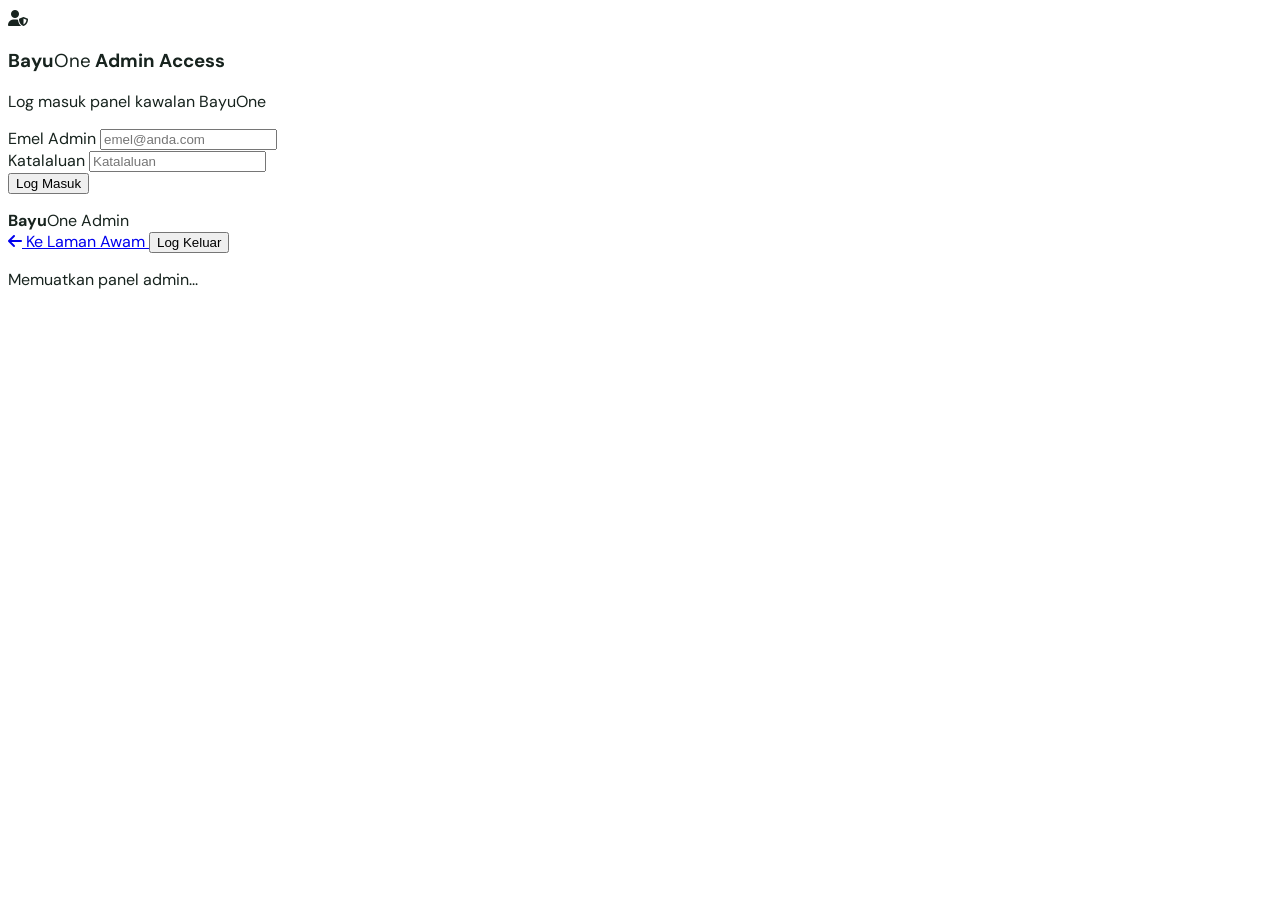
==== admin/index.html @ d57f6cd4 "Phase 4A: Create admin/index.html shell" ====
<!DOCTYPE html>
<html lang="ms">
<head>
    <meta charset="UTF-8">
    <meta name="viewport" content="width=device-width, initial-scale=1.0">
    <title>BayuOne Admin — Panel Pengurusan</title>
    <link rel="icon" type="image/svg+xml" href="../Bayuone.svg">
    <link rel="preconnect" href="https://fonts.googleapis.com">
    <link rel="preconnect" href="https://fonts.gstatic.com" crossorigin>
    <link href="https://fonts.googleapis.com/css2?family=DM+Sans:ital,opsz,wght@0,9..40,100..1000;1,9..40,100..1000&display=swap" rel="stylesheet">
    <link rel="stylesheet" href="https://cdnjs.cloudflare.com/ajax/libs/font-awesome/6.5.1/css/all.min.css">
    <script src="https://cdn.tailwindcss.com"></script>
    <script>
        tailwind.config = {
            theme: {
                extend: {
                    colors: {
                        brand: {
                            DEFAULT: '#126B4C',
                            dark: '#0B5139',
                            text: '#17231E',
                            muted: '#637069',
                            border: '#DCE6DF',
                            bg: '#F4F8F5',
                            accent: '#1CB07E'
                        }
                    },
                    fontFamily: { sans: ['DM Sans', 'sans-serif'] }
                }
            }
        }
    </script>
    <link rel="stylesheet" href="../css/bayuone.css">
</head>
<body class="min-h-screen flex flex-col bg-brand-bg text-brand-text">

    <!-- LOGIN GATE — shown if not logged in -->
    <div id="admin-login-gate" class="hidden min-h-screen flex items-center justify-center p-4">
        <div class="bg-white rounded-2xl max-w-sm w-full p-6 shadow-2xl border border-brand-border">
            <div class="text-center mb-5">
                <div class="w-12 h-12 bg-brand-bg rounded-xl mx-auto flex items-center justify-center text-brand text-xl font-bold mb-2">
                    <i class="fa-solid fa-user-shield"></i>
                </div>
                <h3 class="text-lg font-bold text-brand-dark"><span class="brand-text-b">Bayu</span><span class="brand-text-o">One</span> Admin Access</h3>
                <p class="text-xs text-brand-muted">Log masuk panel kawalan BayuOne</p>
            </div>
            <form id="admin-login-form" class="space-y-3">
                <div>
                    <label class="block text-xs font-bold text-brand-dark mb-1">Emel Admin</label>
                    <input type="email" id="admin-login-email" placeholder="emel@anda.com" required class="w-full border border-brand-border rounded-xl px-3 py-2 text-xs focus:border-brand focus:outline-none">
                </div>
                <div>
                    <label class="block text-xs font-bold text-brand-dark mb-1">Katalaluan</label>
                    <input type="password" id="admin-login-pass" placeholder="Katalaluan" required class="w-full border border-brand-border rounded-xl px-3 py-2 text-xs focus:border-brand focus:outline-none">
                </div>
                <button type="submit" class="w-full bg-brand text-white font-bold py-2.5 rounded-xl text-xs hover:bg-brand-dark transition-colors">
                    Log Masuk
                </button>
                <p id="admin-login-error" class="hidden text-xs text-red-600 text-center font-semibold"></p>
            </form>
        </div>
    </div>

    <!-- ADMIN CONTENT — shown when logged in -->
    <div id="admin-content" class="hidden flex-grow">
        <header class="sticky top-0 z-40 border-b border-brand-border sticky-nav bg-white">
            <div class="max-w-[1400px] mx-auto px-4 sm:px-6 h-16 flex items-center justify-between">
                <div class="flex items-center gap-3">
                    <div class="w-9 h-9 bg-white border border-brand-border rounded-lg flex items-center justify-center overflow-hidden p-0.5">
                        <img src="https://lh3.googleusercontent.com/d/1gXBWckPatTAQwgfXpmLn5gu3DY7YkWQO" onerror="this.style.display='none'" alt="BayuOne" class="w-full h-full object-contain">
                    </div>
                    <div>
                        <span class="text-base text-brand-dark leading-none">
                            <span class="brand-text-b">Bayu</span><span class="brand-text-o">One</span>
                            <span class="text-[10px] ml-1 text-brand font-bold uppercase tracking-wider">Admin</span>
                        </span>
                    </div>
                </div>
                <div class="flex items-center gap-3">
                    <a href="../" class="bg-white border border-brand-border text-brand-dark hover:bg-brand-bg px-4 py-2 rounded-xl text-xs font-bold transition-all">
                        <i class="fa-solid fa-arrow-left mr-1"></i> Ke Laman Awam
                    </a>
                    <button id="btn-logout" class="bg-red-50 text-red-600 hover:bg-red-100 border border-red-200 px-4 py-2 rounded-xl text-xs font-bold transition-all">
                        Log Keluar
                    </button>
                </div>
            </div>
        </header>

        <main class="max-w-[1400px] mx-auto px-4 sm:px-6 py-8 space-y-8">
            <!-- Admin dashboard content injected here by admin-page.js -->
            <div id="admin-page-content"></div>
        </main>
    </div>

    <!-- LOADING SPINNER -->
    <div id="admin-loading" class="fixed inset-0 z-50 bg-white flex items-center justify-center flex-col gap-4">
        <div class="spinner"></div>
        <p class="text-sm font-semibold text-brand-dark">Memuatkan panel admin...</p>
    </div>

    <script type="module" src="../js/admin-page.js"></script>
</body>
</html>
---- css/bayuone.css ----
/* ============================================================
   BayuOne — Custom Styles
   Extracted from index.html <style> block (Phase 2)
   Do not add page-specific styles here.
   ============================================================ */

body {
    font-family: 'DM Sans', sans-serif;
    background-color: #FFFFFF;
    color: #17231E;
    overflow-x: hidden;
}

.sticky-nav {
    backdrop-filter: blur(12px);
    -webkit-backdrop-filter: blur(12px);
    background-color: rgba(255, 255, 255, 0.92);
}

/* Scrollbar */
::-webkit-scrollbar { width: 8px; height: 8px; }
::-webkit-scrollbar-track { background: #F4F8F5; }
::-webkit-scrollbar-thumb { background: #C2D4C9; border-radius: 4px; }
::-webkit-scrollbar-thumb:hover { background: #126B4C; }

/* Tab buttons */
.tab-btn.active {
    color: #126B4C;
    border-bottom: 2px solid #126B4C;
    font-weight: 700;
}

/* Badge pills */
.badge-pill {
    display: inline-flex;
    align-items: center;
    padding: 0.25rem 0.65rem;
    border-radius: 9999px;
    font-size: 0.75rem;
    font-weight: 600;
}
.badge-featured { background-color: #FEF3C7; color: #92400E; border: 1px solid #FDE68A; }
.badge-promoted { background-color: #E0E7FF; color: #3730A3; border: 1px solid #C7D2FE; }
.badge-top { background-color: #DCFCE7; color: #166534; border: 1px solid #BBF7D0; }

/* Modals */
.modal-backdrop {
    background-color: rgba(11, 25, 19, 0.6);
    backdrop-filter: blur(4px);
}

/* Brand typography helper */
.brand-text-b { font-weight: 700; }
.brand-text-o { font-weight: 400; }

/* Banner ad */
.banner-container {
    width: 100%;
    max-width: 1600px;
    margin-left: auto;
    margin-right: auto;
    display: flex;
    align-items: center;
    justify-content: center;
}
.banner-container img {
    width: 100%;
    height: 150px;
    object-fit: cover;
    display: block;
    border-radius: 0.75rem;
}
@media (min-width: 1280px) {
    .banner-container { height: 150px; }
    .banner-container img { width: 1600px; height: 150px; object-fit: cover; }
}

/* Feedback preview text */
.feedback-preview-text {
    white-space: pre-wrap;
    word-break: break-word;
}

/* Admin review modal scroll area */
#admin-review-body {
    max-height: 65vh;
    overflow-y: auto;
    padding-right: 4px;
}

/* Partner / brand logo tiles */
.brand-logo-tile {
    aspect-ratio: 1 / 1;
    background-color: #FFFFFF;
    border: 1px solid #DCE6DF;
    border-radius: 0.75rem;
    display: flex;
    align-items: center;
    justify-content: center;
    overflow: hidden;
    padding: 0.75rem;
    transition: box-shadow 0.2s ease;
}
.brand-logo-tile:hover { box-shadow: 0 4px 12px rgba(18, 107, 76, 0.08); }
.brand-logo-tile img {
    max-width: 100%;
    max-height: 100%;
    width: auto;
    height: auto;
    object-fit: contain;
}

/* Interest checkboxes (subscribe form) */
.interest-checkbox-label {
    display: inline-flex;
    align-items: center;
    gap: 0.4rem;
    padding: 0.3rem 0.55rem;
    font-size: 0.72rem;
    line-height: 1.1;
    background-color: rgba(255, 255, 255, 0.08);
    border: 1px solid rgba(255, 255, 255, 0.12);
    border-radius: 0.5rem;
    cursor: pointer;
    transition: background-color 0.15s ease, border-color 0.15s ease;
    color: #ffffff;
    font-weight: 500;
}
.interest-checkbox-label:hover {
    background-color: rgba(255, 255, 255, 0.16);
    border-color: rgba(255, 255, 255, 0.22);
}
.interest-checkbox-label input[type="checkbox"] {
    width: 0.85rem;
    height: 0.85rem;
    margin: 0;
    accent-color: #1CB07E;
    cursor: pointer;
    flex-shrink: 0;
}

/* Footer social buttons */
.social-icon-btn {
    width: 36px;
    height: 36px;
    display: inline-flex;
    align-items: center;
    justify-content: center;
    border-radius: 10px;
    background-color: rgba(255, 255, 255, 0.08);
    border: 1px solid rgba(255, 255, 255, 0.12);
    color: #D1FAE5;
    font-size: 15px;
    transition: background-color 0.15s ease, color 0.15s ease, transform 0.15s ease;
    text-decoration: none;
}
.social-icon-btn:hover {
    background-color: #126B4C;
    color: #FFFFFF;
    transform: translateY(-1px);
}

/* App loading overlay */
#app-loading {
    position: fixed;
    inset: 0;
    z-index: 9999;
    background: #FFFFFF;
    display: flex;
    align-items: center;
    justify-content: center;
    flex-direction: column;
    gap: 1rem;
}
#app-loading .spinner {
    width: 40px;
    height: 40px;
    border: 3px solid #DCE6DF;
    border-top-color: #126B4C;
    border-radius: 50%;
    animation: spin 0.8s linear infinite;
}
@keyframes spin { to { transform: rotate(360deg); } }

/* Quick filter active state */
.quick-filter-btn.active {
    background-color: #126B4C !important;
    color: #FFFFFF !important;
    border-color: #126B4C !important;
}
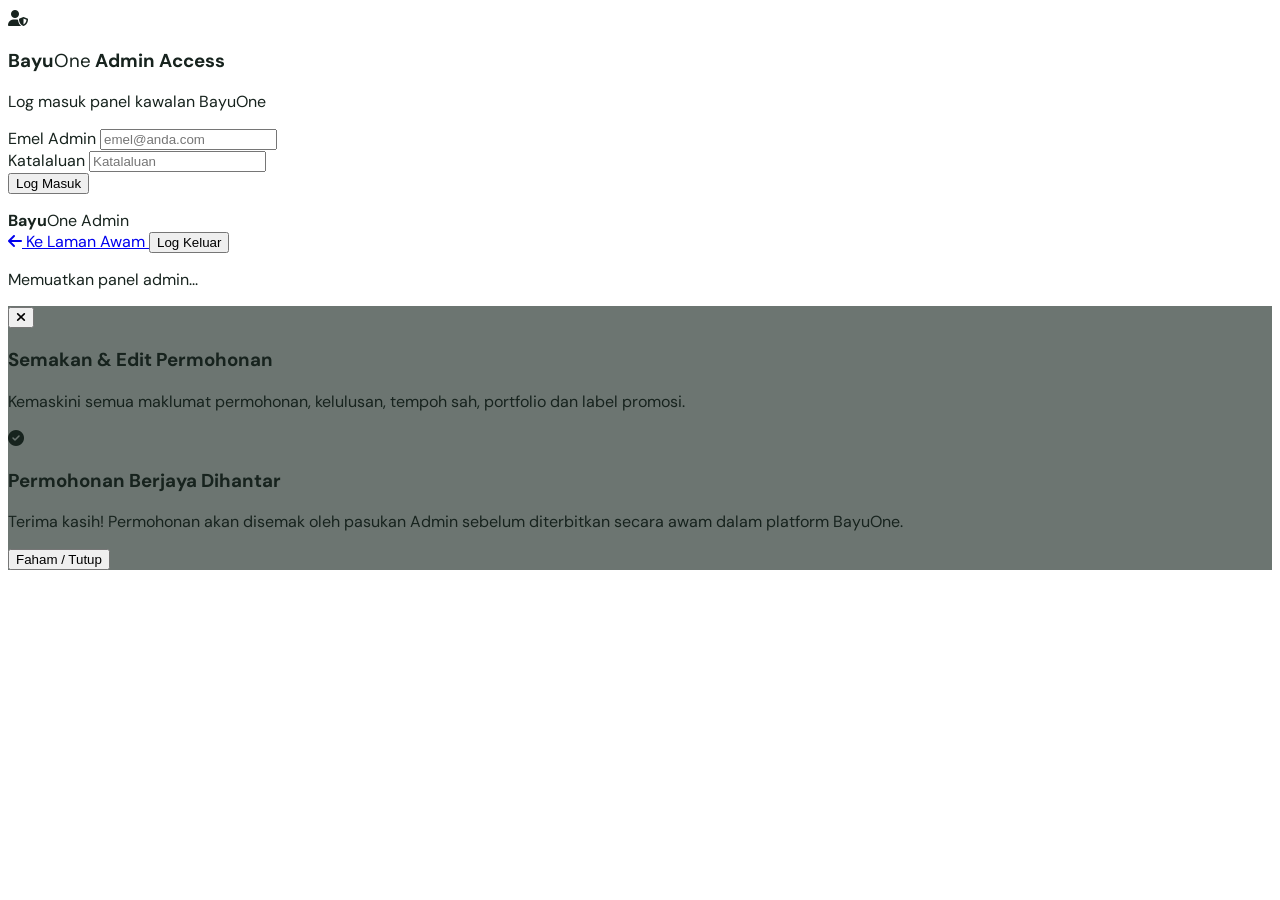
==== commit 586e8ba6: "Fix: admin review modal scrollable + bump admin-page.js" ====
--- a/admin/index.html
+++ b/admin/index.html
@@ -4,7 +4,13 @@
     <meta charset="UTF-8">
     <meta name="viewport" content="width=device-width, initial-scale=1.0">
     <title>BayuOne Admin — Panel Pengurusan</title>
+
     <link rel="icon" type="image/svg+xml" href="../Bayuone.svg">
+    <link rel="icon" type="image/png" sizes="192x192" href="../assets/icon-192.png">
+    <link rel="apple-touch-icon" sizes="180x180" href="../assets/icon-180.png">
+    <link rel="manifest" href="../manifest.json">
+    <meta name="theme-color" content="#126B4C">
+
     <link rel="preconnect" href="https://fonts.googleapis.com">
     <link rel="preconnect" href="https://fonts.gstatic.com" crossorigin>
     <link href="https://fonts.googleapis.com/css2?family=DM+Sans:ital,opsz,wght@0,9..40,100..1000;1,9..40,100..1000&display=swap" rel="stylesheet">
@@ -34,7 +40,7 @@
 </head>
 <body class="min-h-screen flex flex-col bg-brand-bg text-brand-text">
 
-    <!-- LOGIN GATE — shown if not logged in -->
+    <!-- LOGIN GATE -->
     <div id="admin-login-gate" class="hidden min-h-screen flex items-center justify-center p-4">
         <div class="bg-white rounded-2xl max-w-sm w-full p-6 shadow-2xl border border-brand-border">
             <div class="text-center mb-5">
@@ -61,7 +67,7 @@
         </div>
     </div>
 
-    <!-- ADMIN CONTENT — shown when logged in -->
+    <!-- ADMIN CONTENT -->
     <div id="admin-content" class="hidden flex-grow">
         <header class="sticky top-0 z-40 border-b border-brand-border sticky-nav bg-white">
             <div class="max-w-[1400px] mx-auto px-4 sm:px-6 h-16 flex items-center justify-between">
@@ -73,6 +79,7 @@
                         <span class="text-base text-brand-dark leading-none">
                             <span class="brand-text-b">Bayu</span><span class="brand-text-o">One</span>
                             <span class="text-[10px] ml-1 text-brand font-bold uppercase tracking-wider">Admin</span>
+                            <span id="admin-email-display" class="text-[10px] ml-2 text-brand-muted"></span>
                         </span>
                     </div>
                 </div>
@@ -88,17 +95,48 @@
         </header>
 
         <main class="max-w-[1400px] mx-auto px-4 sm:px-6 py-8 space-y-8">
-            <!-- Admin dashboard content injected here by admin-page.js -->
             <div id="admin-page-content"></div>
         </main>
     </div>
 
-    <!-- LOADING SPINNER -->
+    <!-- LOADING -->
     <div id="admin-loading" class="fixed inset-0 z-50 bg-white flex items-center justify-center flex-col gap-4">
         <div class="spinner"></div>
         <p class="text-sm font-semibold text-brand-dark">Memuatkan panel admin...</p>
     </div>
 
-    <script type="module" src="../js/admin-page.js"></script>
+    <!-- ================================================ -->
+    <!-- ADMIN REVIEW MODAL — SCROLLABLE FIX -->
+    <!-- ================================================ -->
+    <div id="modal-admin-review" class="fixed inset-0 z-50 hidden modal-backdrop flex items-center justify-center p-2 sm:p-4">
+        <div class="bg-white rounded-2xl max-w-3xl w-full shadow-2xl relative border border-brand-border flex flex-col" style="max-height: 92vh;">
+            <!-- Fixed header -->
+            <div class="p-5 border-b border-brand-border shrink-0 relative">
+                <button onclick="closeAdminReviewModal()" class="absolute top-4 right-4 text-gray-400 hover:text-gray-600 p-1 z-10"><i class="fa-solid fa-xmark text-lg"></i></button>
+                <h3 class="text-lg font-bold text-brand-dark">Semakan & Edit Permohonan</h3>
+                <p class="text-xs text-brand-muted">Kemaskini semua maklumat permohonan, kelulusan, tempoh sah, portfolio dan label promosi.</p>
+            </div>
+            <!-- Scrollable body -->
+            <div id="admin-review-body" class="overflow-y-auto flex-1 p-5 space-y-4"></div>
+        </div>
+    </div>
+
+    <!-- SUBMISSION SUCCESS MODAL -->
+    <div id="modal-submission-success" class="fixed inset-0 z-50 hidden modal-backdrop flex items-center justify-center p-4">
+        <div class="bg-white rounded-2xl max-w-md w-full p-6 shadow-2xl text-center border border-brand-border space-y-4">
+            <div class="w-16 h-16 bg-emerald-100 text-emerald-600 rounded-full flex items-center justify-center mx-auto text-2xl">
+                <i class="fa-solid fa-circle-check"></i>
+            </div>
+            <h3 class="text-lg font-bold text-brand-dark">Permohonan Berjaya Dihantar</h3>
+            <p class="text-xs text-brand-muted leading-relaxed">
+                Terima kasih! Permohonan akan disemak oleh pasukan Admin sebelum diterbitkan secara awam dalam platform BayuOne.
+            </p>
+            <button onclick="closeSubmissionSuccessModal()" class="w-full bg-brand hover:bg-brand-dark text-white font-bold py-2.5 rounded-xl text-sm transition-colors">
+                Faham / Tutup
+            </button>
+        </div>
+    </div>
+
+    <script type="module" src="../js/admin-page.js?v=6b5"></script>
 </body>
 </html>
--- a/css/bayuone.css
+++ b/css/bayuone.css
@@ -188,3 +188,21 @@
     color: #FFFFFF !important;
     border-color: #126B4C !important;
 }
+/* Batch 4B: Featured quick filter (Kursus, Latihan & Bengkel) */
+.quick-filter-featured {
+    /* Solid brand colour by default */
+    background-color: #126B4C !important;
+    color: #FFFFFF !important;
+    border-color: #126B4C !important;
+}
+.quick-filter-featured:hover {
+    background-color: #0B5139 !important;
+    border-color: #0B5139 !important;
+    color: #FFFFFF !important;
+}
+.quick-filter-featured.active {
+    background-color: #0B5139 !important;
+    border-color: #0B5139 !important;
+    color: #FFFFFF !important;
+    box-shadow: 0 0 0 3px rgba(18, 107, 76, 0.20);
+}
